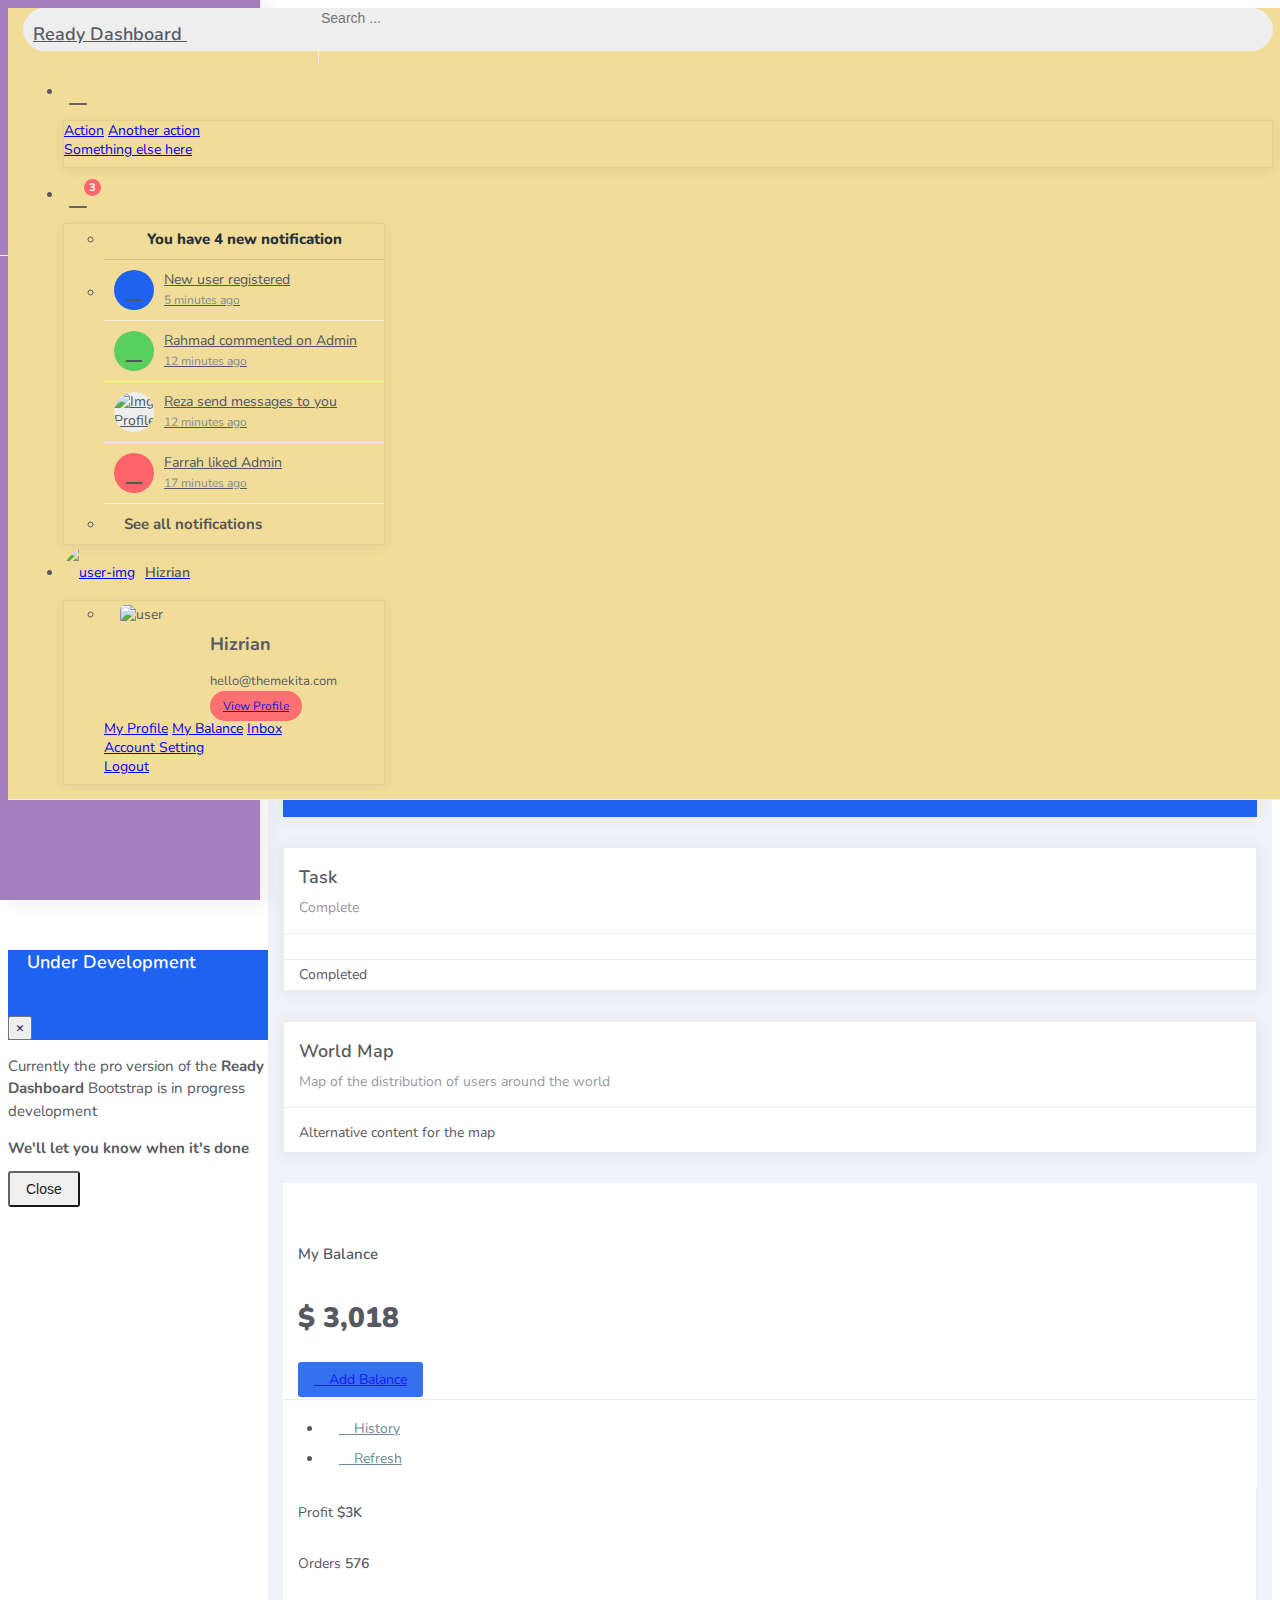
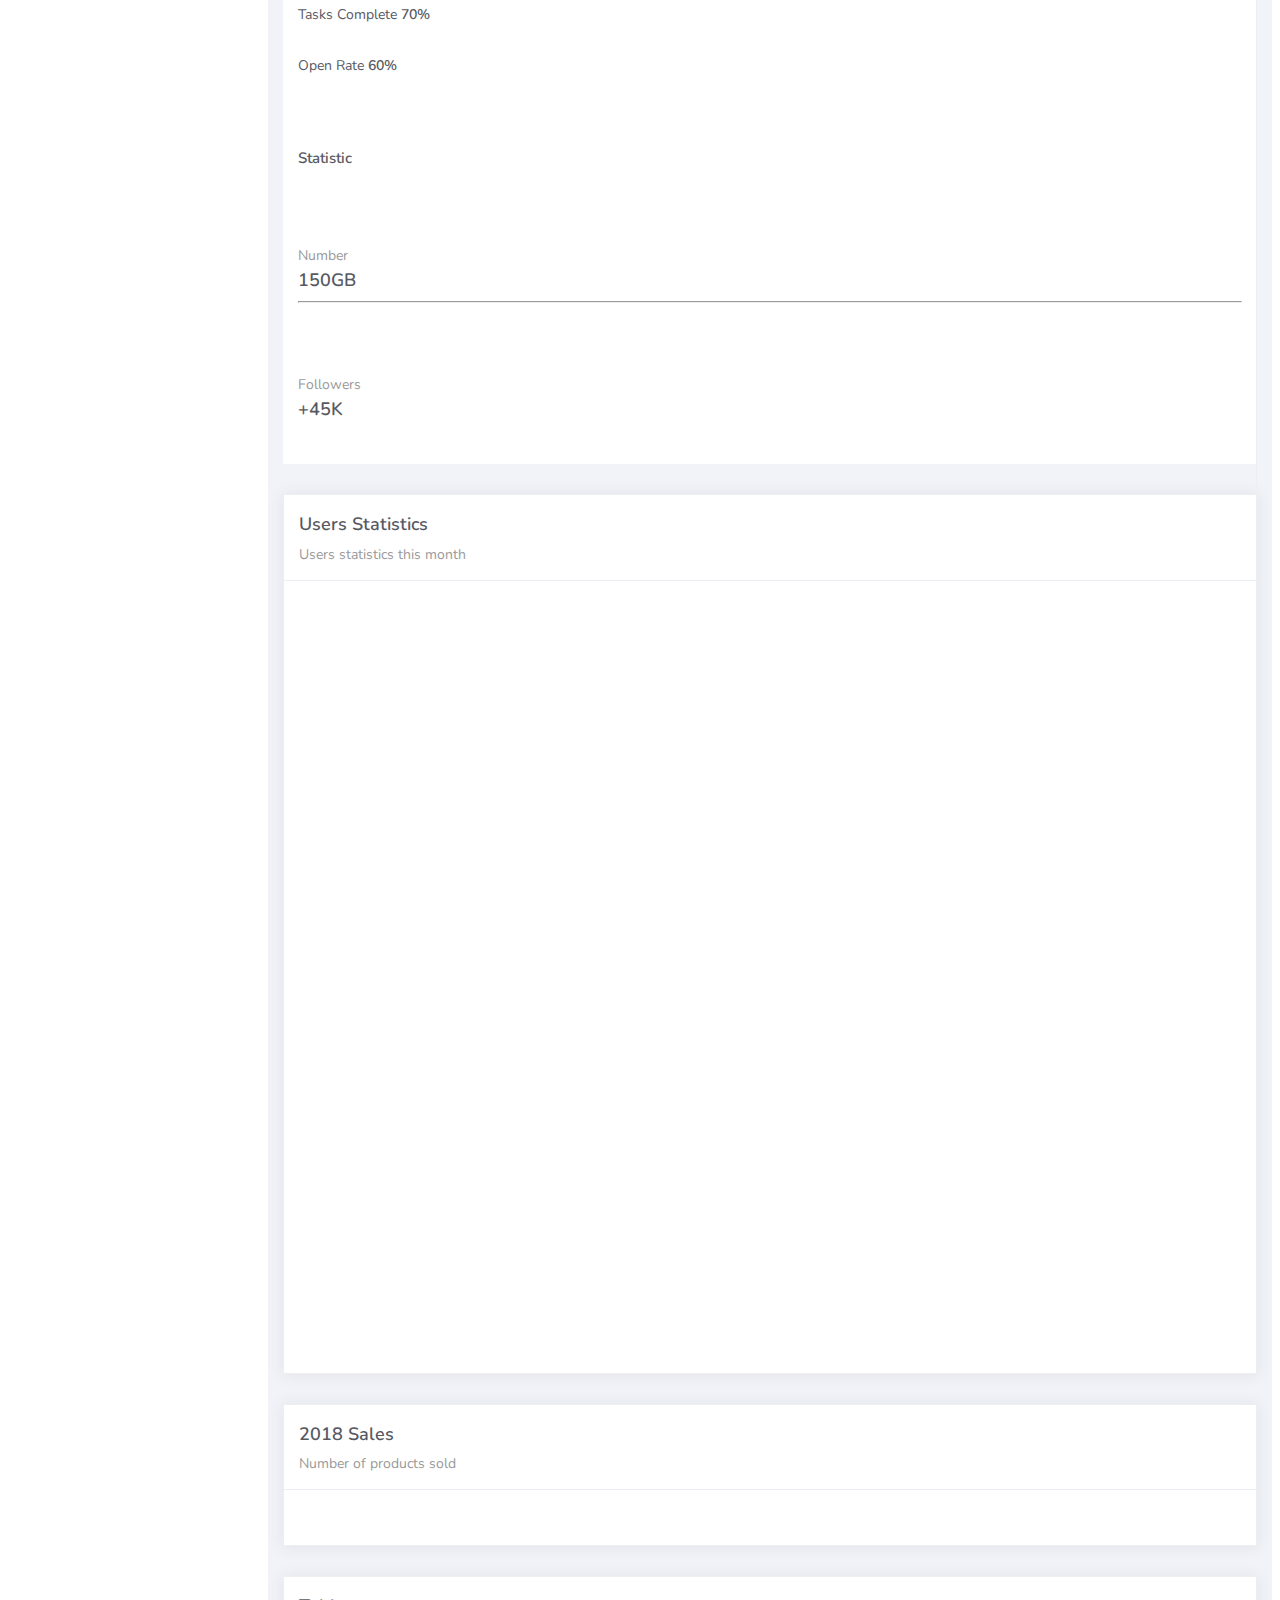
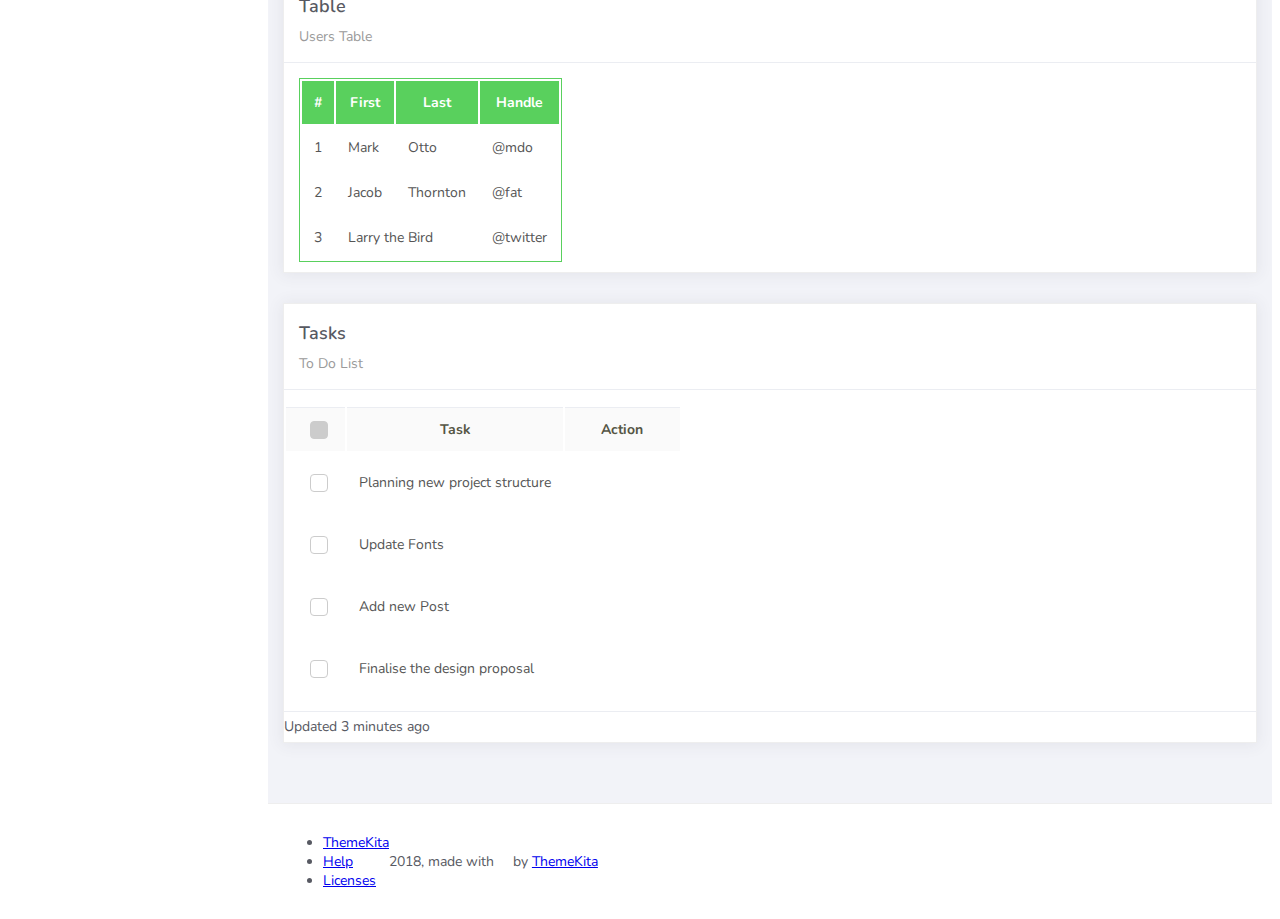
==== platilla/index.html @ 868bbdeb "cmabio de colores" ====
<!DOCTYPE html>
<html>
<head>
	<meta http-equiv="X-UA-Compatible" content="IE=edge,chrome=1" />
	<title>Ready Bootstrap Dashboard</title>
	<meta content='width=device-width, initial-scale=1.0, maximum-scale=1.0, user-scalable=0, shrink-to-fit=no' name='viewport' />
	<link rel="stylesheet" href="assets/css/bootstrap.min.css">
	<link rel="stylesheet" href="https://fonts.googleapis.com/css?family=Nunito:200,200i,300,300i,400,400i,600,600i,700,700i,800,800i,900,900i">
	<link rel="stylesheet" href="assets/css/ready.css">
	<link rel="stylesheet" href="assets/css/demo.css">
</head>
<body>
	<div class="wrapper">
		<div class="main-header">
			<div class="logo-header">
				<a href="index.html" class="logo">
					Ready Dashboard
				</a>
				<button class="navbar-toggler sidenav-toggler ml-auto" type="button" data-toggle="collapse" data-target="collapse" aria-controls="sidebar" aria-expanded="false" aria-label="Toggle navigation">
					<span class="navbar-toggler-icon"></span>
				</button>
				<button class="topbar-toggler more"><i class="la la-ellipsis-v"></i></button>
			</div>
			<nav class="navbar navbar-header navbar-expand-lg">
				<div class="container-fluid">
					
					<form class="navbar-left navbar-form nav-search mr-md-3" action="">
						<div class="input-group">
							<input type="text" placeholder="Search ..." class="form-control">
							<div class="input-group-append">
								<span class="input-group-text">
									<i class="la la-search search-icon"></i>
								</span>
							</div>
						</div>
					</form>
					<ul class="navbar-nav topbar-nav ml-md-auto align-items-center">
						<li class="nav-item dropdown hidden-caret">
							<a class="nav-link dropdown-toggle" href="#" id="navbarDropdown" role="button" data-toggle="dropdown" aria-haspopup="true" aria-expanded="false">
								<i class="la la-envelope"></i>
							</a>
							<div class="dropdown-menu" aria-labelledby="navbarDropdown">
								<a class="dropdown-item" href="#">Action</a>
								<a class="dropdown-item" href="#">Another action</a>
								<div class="dropdown-divider"></div>
								<a class="dropdown-item" href="#">Something else here</a>
							</div>
						</li>
						<li class="nav-item dropdown hidden-caret">
							<a class="nav-link dropdown-toggle" href="#" id="navbarDropdown" role="button" data-toggle="dropdown" aria-haspopup="true" aria-expanded="false">
								<i class="la la-bell"></i>
								<span class="notification">3</span>
							</a>
							<ul class="dropdown-menu notif-box" aria-labelledby="navbarDropdown">
								<li>
									<div class="dropdown-title">You have 4 new notification</div>
								</li>
								<li>
									<div class="notif-center">
										<a href="#">
											<div class="notif-icon notif-primary"> <i class="la la-user-plus"></i> </div>
											<div class="notif-content">
												<span class="block">
													New user registered
												</span>
												<span class="time">5 minutes ago</span> 
											</div>
										</a>
										<a href="#">
											<div class="notif-icon notif-success"> <i class="la la-comment"></i> </div>
											<div class="notif-content">
												<span class="block">
													Rahmad commented on Admin
												</span>
												<span class="time">12 minutes ago</span> 
											</div>
										</a>
										<a href="#">
											<div class="notif-img"> 
												<img src="assets/img/profile2.jpg" alt="Img Profile">
											</div>
											<div class="notif-content">
												<span class="block">
													Reza send messages to you
												</span>
												<span class="time">12 minutes ago</span> 
											</div>
										</a>
										<a href="#">
											<div class="notif-icon notif-danger"> <i class="la la-heart"></i> </div>
											<div class="notif-content">
												<span class="block">
													Farrah liked Admin
												</span>
												<span class="time">17 minutes ago</span> 
											</div>
										</a>
									</div>
								</li>
								<li>
									<a class="see-all" href="javascript:void(0);"> <strong>See all notifications</strong> <i class="la la-angle-right"></i> </a>
								</li>
							</ul>
						</li>
						<li class="nav-item dropdown">
							<a class="dropdown-toggle profile-pic" data-toggle="dropdown" href="#" aria-expanded="false"> <img src="assets/img/profile.jpg" alt="user-img" width="36" class="img-circle"><span >Hizrian</span></span> </a>
							<ul class="dropdown-menu dropdown-user">
								<li>
									<div class="user-box">
										<div class="u-img"><img src="assets/img/profile.jpg" alt="user"></div>
										<div class="u-text">
											<h4>Hizrian</h4>
											<p class="text-muted">hello@themekita.com</p><a href="profile.html" class="btn btn-rounded btn-danger btn-sm">View Profile</a></div>
										</div>
									</li>
									<div class="dropdown-divider"></div>
									<a class="dropdown-item" href="#"><i class="ti-user"></i> My Profile</a>
									<a class="dropdown-item" href="#"></i> My Balance</a>
									<a class="dropdown-item" href="#"><i class="ti-email"></i> Inbox</a>
									<div class="dropdown-divider"></div>
									<a class="dropdown-item" href="#"><i class="ti-settings"></i> Account Setting</a>
									<div class="dropdown-divider"></div>
									<a class="dropdown-item" href="#"><i class="fa fa-power-off"></i> Logout</a>
								</ul>
								<!-- /.dropdown-user -->
							</li>
						</ul>
					</div>
				</nav>
			</div>
			<div class="sidebar">
				<div class="scrollbar-inner sidebar-wrapper">
					<div class="user">
						<div class="photo">
							<img src="assets/img/profile.jpg">
						</div>
						<div class="info">
							<a class="" data-toggle="collapse" href="#collapseExample" aria-expanded="true">
								<span>
									Hizrian
									<span class="user-level">Administrator</span>
									<span class="caret"></span>
								</span>
							</a>
							<div class="clearfix"></div>

							<div class="collapse in" id="collapseExample" aria-expanded="true" style="">
								<ul class="nav">
									<li>
										<a href="#profile">
											<span class="link-collapse">My Profile</span>
										</a>
									</li>
									<li>
										<a href="#edit">
											<span class="link-collapse">Edit Profile</span>
										</a>
									</li>
									<li>
										<a href="#settings">
											<span class="link-collapse">Settings</span>
										</a>
									</li>
								</ul>
							</div>
						</div>
					</div>
					<ul class="nav">
						<li class="nav-item">
							<a href="components.html">
								<i class="la la-table"></i>
								<p>Components</p>
								<span class="badge badge-count">14</span>
							</a>
						</li>
						<li class="nav-item">
							<a href="forms.html">
								<i class="la la-keyboard-o"></i>
								<p>Forms</p>
								<span class="badge badge-count">50</span>
							</a>
						</li>
						<li class="nav-item">
							<a href="tables.html">
								<i class="la la-th"></i>
								<p>Tables</p>
								<span class="badge badge-count">6</span>
							</a>
						</li>
						<li class="nav-item">
							<a href="notifications.html">
								<i class="la la-bell"></i>
								<p>Notifications</p>
								<span class="badge badge-success">3</span>
							</a>
						</li>
						<li class="nav-item">
							<a href="typography.html">
								<i class="la la-font"></i>
								<p>Typography</p>
								<span class="badge badge-danger">25</span>
							</a>
						</li>
						<li class="nav-item">
							<a href="icons.html">
								<i class="la la-fonticons"></i>
								<p>Icons</p>
							</a>
						</li>
						<li class="nav-item update-pro">
							<button  data-toggle="modal" data-target="#modalUpdate">
								<i class="la la-hand-pointer-o"></i>
								<p>Update To Pro</p>
							</button>
						</li>
					</ul>
				</div>
			</div>
			<div class="main-panel">
				<div class="content">
					<div class="container-fluid">
						<h4 class="page-title">Dashboard</h4>
						<div class="row">
							<div class="col-md-3">
								<div class="card card-stats card-warning">
									<div class="card-body ">
										<div class="row">
											<div class="col-5">
												<div class="icon-big text-center">
													<i class="la la-users"></i>
												</div>
											</div>
											<div class="col-7 d-flex align-items-center">
												<div class="numbers">
													<p class="card-category">Visitors</p>
													<h4 class="card-title">1,294</h4>
												</div>
											</div>
										</div>
									</div>
								</div>
							</div>
							<div class="col-md-3">
								<div class="card card-stats card-success">
									<div class="card-body ">
										<div class="row">
											<div class="col-5">
												<div class="icon-big text-center">
													<i class="la la-bar-chart"></i>
												</div>
											</div>
											<div class="col-7 d-flex align-items-center">
												<div class="numbers">
													<p class="card-category">Sales</p>
													<h4 class="card-title">$ 1,345</h4>
												</div>
											</div>
										</div>
									</div>
								</div>
							</div>
							<div class="col-md-3">
								<div class="card card-stats card-danger">
									<div class="card-body">
										<div class="row">
											<div class="col-5">
												<div class="icon-big text-center">
													<i class="la la-newspaper-o"></i>
												</div>
											</div>
											<div class="col-7 d-flex align-items-center">
												<div class="numbers">
													<p class="card-category">Subscribers</p>
													<h4 class="card-title">1303</h4>
												</div>
											</div>
										</div>
									</div>
								</div>
							</div>
							<div class="col-md-3">
								<div class="card card-stats card-primary">
									<div class="card-body ">
										<div class="row">
											<div class="col-5">
												<div class="icon-big text-center">
													<i class="la la-check-circle"></i>
												</div>
											</div>
											<div class="col-7 d-flex align-items-center">
												<div class="numbers">
													<p class="card-category">Order</p>
													<h4 class="card-title">576</h4>
												</div>
											</div>
										</div>
									</div>
								</div>
							</div>
<!-- 							<div class="col-md-3">
								<div class="card card-stats">
									<div class="card-body ">
										<div class="row">
											<div class="col-5">
												<div class="icon-big text-center icon-warning">
													<i class="la la-pie-chart text-warning"></i>
												</div>
											</div>
											<div class="col-7 d-flex align-items-center">
												<div class="numbers">
													<p class="card-category">Number</p>
													<h4 class="card-title">150GB</h4>
												</div>
											</div>
										</div>
									</div>
								</div>
							</div>
							<div class="col-md-3">
								<div class="card card-stats">
									<div class="card-body ">
										<div class="row">
											<div class="col-5">
												<div class="icon-big text-center">
													<i class="la la-bar-chart text-success"></i>
												</div>
											</div>
											<div class="col-7 d-flex align-items-center">
												<div class="numbers">
													<p class="card-category">Revenue</p>
													<h4 class="card-title">$ 1,345</h4>
												</div>
											</div>
										</div>
									</div>
								</div>
							</div>
							<div class="col-md-3">
								<div class="card card-stats">
									<div class="card-body">
										<div class="row">
											<div class="col-5">
												<div class="icon-big text-center">
													<i class="la la-times-circle-o text-danger"></i>
												</div>
											</div>
											<div class="col-7 d-flex align-items-center">
												<div class="numbers">
													<p class="card-category">Errors</p>
													<h4 class="card-title">23</h4>
												</div>
											</div>
										</div>
									</div>
								</div>
							</div>
							<div class="col-md-3">
								<div class="card card-stats">
									<div class="card-body">
										<div class="row">
											<div class="col-5">
												<div class="icon-big text-center">
													<i class="la la-heart-o text-primary"></i>
												</div>
											</div>
											<div class="col-7 d-flex align-items-center">
												<div class="numbers">
													<p class="card-category">Followers</p>
													<h4 class="card-title">+45K</h4>
												</div>
											</div>
										</div>
									</div>
								</div>
							</div> -->
						</div>
						<div class="row">
							<div class="col-md-3">
								<div class="card">
									<div class="card-header">
										<h4 class="card-title">Task</h4>
										<p class="card-category">Complete</p>
									</div>
									<div class="card-body">
										<div id="task-complete" class="chart-circle mt-4 mb-3"></div>
									</div>
									<div class="card-footer">
										<div class="legend"><i class="la la-circle text-primary"></i> Completed</div>
									</div>
								</div>
							</div>
							<div class="col-md-9">
								<div class="card">
									<div class="card-header">
										<h4 class="card-title">World Map</h4>
										<p class="card-category">
										Map of the distribution of users around the world</p>
									</div>
									<div class="card-body">
										<div class="mapcontainer">
											<div class="map">
												<span>Alternative content for the map</span>
											</div>
										</div>
									</div>
								</div>
							</div>
						</div>
						<div class="row row-card-no-pd">
							<div class="col-md-4">
								<div class="card">
									<div class="card-body">
										<p class="fw-bold mt-1">My Balance</p>
										<h4><b>$ 3,018</b></h4>
										<a href="#" class="btn btn-primary btn-full text-left mt-3 mb-3"><i class="la la-plus"></i> Add Balance</a>
									</div>
									<div class="card-footer">
										<ul class="nav">
											<li class="nav-item"><a class="btn btn-default btn-link" href="#"><i class="la la-history"></i> History</a></li>
											<li class="nav-item ml-auto"><a class="btn btn-default btn-link" href="#"><i class="la la-refresh"></i> Refresh</a></li>
										</ul>
									</div>
								</div>
							</div>
							<div class="col-md-5">
								<div class="card">
									<div class="card-body">
										<div class="progress-card">
											<div class="d-flex justify-content-between mb-1">
												<span class="text-muted">Profit</span>
												<span class="text-muted fw-bold"> $3K</span>
											</div>
											<div class="progress mb-2" style="height: 7px;">
												<div class="progress-bar bg-success" role="progressbar" style="width: 78%" aria-valuenow="78" aria-valuemin="0" aria-valuemax="100" data-toggle="tooltip" data-placement="top" title="78%"></div>
											</div>
										</div>
										<div class="progress-card">
											<div class="d-flex justify-content-between mb-1">
												<span class="text-muted">Orders</span>
												<span class="text-muted fw-bold"> 576</span>
											</div>
											<div class="progress mb-2" style="height: 7px;">
												<div class="progress-bar bg-info" role="progressbar" style="width: 65%" aria-valuenow="60" aria-valuemin="0" aria-valuemax="100" data-toggle="tooltip" data-placement="top" title="65%"></div>
											</div>
										</div>
										<div class="progress-card">
											<div class="d-flex justify-content-between mb-1">
												<span class="text-muted">Tasks Complete</span>
												<span class="text-muted fw-bold"> 70%</span>
											</div>
											<div class="progress mb-2" style="height: 7px;">
												<div class="progress-bar bg-primary" role="progressbar" style="width: 70%" aria-valuenow="70" aria-valuemin="0" aria-valuemax="100" data-toggle="tooltip" data-placement="top" title="70%"></div>
											</div>
										</div>
										<div class="progress-card">
											<div class="d-flex justify-content-between mb-1">
												<span class="text-muted">Open Rate</span>
												<span class="text-muted fw-bold"> 60%</span>
											</div>
											<div class="progress mb-2" style="height: 7px;">
												<div class="progress-bar bg-warning" role="progressbar" style="width: 60%" aria-valuenow="60" aria-valuemin="0" aria-valuemax="100" data-toggle="tooltip" data-placement="top" title="60%"></div>
											</div>
										</div>
									</div>
								</div>
							</div>
							<div class="col-md-3">
								<div class="card card-stats">
									<div class="card-body">
										<p class="fw-bold mt-1">Statistic</p>
										<div class="row">
											<div class="col-5">
												<div class="icon-big text-center icon-warning">
													<i class="la la-pie-chart text-warning"></i>
												</div>
											</div>
											<div class="col-7 d-flex align-items-center">
												<div class="numbers">
													<p class="card-category">Number</p>
													<h4 class="card-title">150GB</h4>
												</div>
											</div>
										</div>
										<hr/>
										<div class="row">
											<div class="col-5">
												<div class="icon-big text-center">
													<i class="la la-heart-o text-primary"></i>
												</div>
											</div>
											<div class="col-7 d-flex align-items-center">
												<div class="numbers">
													<p class="card-category">Followers</p>
													<h4 class="card-title">+45K</h4>
												</div>
											</div>
										</div>
									</div>
								</div>
							</div>
						</div>
						<div class="row">
							<div class="col-md-4">
								<div class="card">
									<div class="card-header">
										<h4 class="card-title">Users Statistics</h4>
										<p class="card-category">
										Users statistics this month</p>
									</div>
									<div class="card-body">
										<div id="monthlyChart" class="chart chart-pie"></div>
									</div>
								</div>
							</div>
							<div class="col-md-8">
								<div class="card">
									<div class="card-header">
										<h4 class="card-title">2018 Sales</h4>
										<p class="card-category">
										Number of products sold</p>
									</div>
									<div class="card-body">
										<div id="salesChart" class="chart"></div>
									</div>
								</div>
							</div>
							<div class="col-md-6">
								<div class="card">
									<div class="card-header ">
										<h4 class="card-title">Table</h4>
										<p class="card-category">Users Table</p>
									</div>
									<div class="card-body">
										<table class="table table-head-bg-success table-striped table-hover">
											<thead>
												<tr>
													<th scope="col">#</th>
													<th scope="col">First</th>
													<th scope="col">Last</th>
													<th scope="col">Handle</th>
												</tr>
											</thead>
											<tbody>
												<tr>
													<td>1</td>
													<td>Mark</td>
													<td>Otto</td>
													<td>@mdo</td>
												</tr>
												<tr>
													<td>2</td>
													<td>Jacob</td>
													<td>Thornton</td>
													<td>@fat</td>
												</tr>
												<tr>
													<td>3</td>
													<td colspan="2">Larry the Bird</td>
													<td>@twitter</td>
												</tr>
											</tbody>
										</table>
									</div>
								</div>
							</div>
							<div class="col-md-6">
								<div class="card card-tasks">
									<div class="card-header ">
										<h4 class="card-title">Tasks</h4>
										<p class="card-category">To Do List</p>
									</div>
									<div class="card-body ">
										<div class="table-full-width">
											<table class="table">
												<thead>
													<tr>
														<th>
															<div class="form-check">
																<label class="form-check-label">
																	<input class="form-check-input  select-all-checkbox" type="checkbox" data-select="checkbox" data-target=".task-select">
																	<span class="form-check-sign"></span>
																</label>
															</div>
														</th>
														<th>Task</th>
														<th>Action</th>
													</tr>
												</thead>
												<tbody>
													<tr>
														<td>
															<div class="form-check">
																<label class="form-check-label">
																	<input class="form-check-input task-select" type="checkbox">
																	<span class="form-check-sign"></span>
																</label>
															</div>
														</td>
														<td>Planning new project structure</td>
														<td class="td-actions text-right">
															<div class="form-button-action">
																<button type="button" data-toggle="tooltip" title="Edit Task" class="btn btn-link <btn-simple-primary">
																	<i class="la la-edit"></i>
																</button>
																<button type="button" data-toggle="tooltip" title="Remove" class="btn btn-link btn-simple-danger">
																	<i class="la la-times"></i>
																</button>
															</div>
														</td>
													</tr>
													<tr>
														<td>
															<div class="form-check">
																<label class="form-check-label">
																	<input class="form-check-input task-select" type="checkbox">
																	<span class="form-check-sign"></span>
																</label>
															</div>
														</td>
														<td>Update Fonts</td>
														<td class="td-actions text-right">
															<div class="form-button-action">
																<button type="button" data-toggle="tooltip" title="Edit Task" class="btn btn-link <btn-simple-primary">
																	<i class="la la-edit"></i>
																</button>
																<button type="button" data-toggle="tooltip" title="Remove" class="btn btn-link btn-simple-danger">
																	<i class="la la-times"></i>
																</button>
															</div>
														</td>
													</tr>
													<tr>
														<td>
															<div class="form-check">
																<label class="form-check-label">
																	<input class="form-check-input task-select" type="checkbox">
																	<span class="form-check-sign"></span>
																</label>
															</div>
														</td>
														<td>Add new Post
														</td>
														<td class="td-actions text-right">
															<div class="form-button-action">
																<button type="button" data-toggle="tooltip" title="Edit Task" class="btn btn-link <btn-simple-primary">
																	<i class="la la-edit"></i>
																</button>
																<button type="button" data-toggle="tooltip" title="Remove" class="btn btn-link btn-simple-danger">
																	<i class="la la-times"></i>
																</button>
															</div>
														</td>
													</tr>
													<tr>
														<td>
															<div class="form-check">
																<label class="form-check-label">
																	<input class="form-check-input task-select" type="checkbox">
																	<span class="form-check-sign"></span>
																</label>
															</div>
														</td>
														<td>Finalise the design proposal</td>
														<td class="td-actions text-right">
															<div class="form-button-action">
																<button type="button" data-toggle="tooltip" title="Edit Task" class="btn btn-link <btn-simple-primary">
																	<i class="la la-edit"></i>
																</button>
																<button type="button" data-toggle="tooltip" title="Remove" class="btn btn-link btn-simple-danger">
																	<i class="la la-times"></i>
																</button>
															</div>
														</td>
													</tr>
												</tbody>
											</table>
										</div>
									</div>
									<div class="card-footer ">
										<div class="stats">
											<i class="now-ui-icons loader_refresh spin"></i> Updated 3 minutes ago
										</div>
									</div>
								</div>
							</div>
						</div>
					</div>
				</div>
				<footer class="footer">
					<div class="container-fluid">
						<nav class="pull-left">
							<ul class="nav">
								<li class="nav-item">
									<a class="nav-link" href="http://www.themekita.com">
										ThemeKita
									</a>
								</li>
								<li class="nav-item">
									<a class="nav-link" href="#">
										Help
									</a>
								</li>
								<li class="nav-item">
									<a class="nav-link" href="https://themewagon.com/license/#free-item">
										Licenses
									</a>
								</li>
							</ul>
						</nav>
						<div class="copyright ml-auto">
							2018, made with <i class="la la-heart heart text-danger"></i> by <a href="http://www.themekita.com">ThemeKita</a>
						</div>				
					</div>
				</footer>
			</div>
		</div>
	</div>
	<!-- Modal -->
	<div class="modal fade" id="modalUpdate" tabindex="-1" role="dialog" aria-labelledby="modalUpdatePro" aria-hidden="true">
		<div class="modal-dialog modal-dialog-centered" role="document">
			<div class="modal-content">
				<div class="modal-header bg-primary">
					<h6 class="modal-title"><i class="la la-frown-o"></i> Under Development</h6>
					<button type="button" class="close" data-dismiss="modal" aria-label="Close">
						<span aria-hidden="true">&times;</span>
					</button>
				</div>
				<div class="modal-body text-center">									
					<p>Currently the pro version of the <b>Ready Dashboard</b> Bootstrap is in progress development</p>
					<p>
						<b>We'll let you know when it's done</b></p>
				</div>
				<div class="modal-footer">
					<button type="button" class="btn btn-secondary" data-dismiss="modal">Close</button>
				</div>
			</div>
		</div>
	</div>
</body>
<script src="assets/js/core/jquery.3.2.1.min.js"></script>
<script src="assets/js/plugin/jquery-ui-1.12.1.custom/jquery-ui.min.js"></script>
<script src="assets/js/core/popper.min.js"></script>
<script src="assets/js/core/bootstrap.min.js"></script>
<script src="assets/js/plugin/chartist/chartist.min.js"></script>
<script src="assets/js/plugin/chartist/plugin/chartist-plugin-tooltip.min.js"></script>
<script src="assets/js/plugin/bootstrap-notify/bootstrap-notify.min.js"></script>
<script src="assets/js/plugin/bootstrap-toggle/bootstrap-toggle.min.js"></script>
<script src="assets/js/plugin/jquery-mapael/jquery.mapael.min.js"></script>
<script src="assets/js/plugin/jquery-mapael/maps/world_countries.min.js"></script>
<script src="assets/js/plugin/chart-circle/circles.min.js"></script>
<script src="assets/js/plugin/jquery-scrollbar/jquery.scrollbar.min.js"></script>
<script src="assets/js/ready.min.js"></script>
<script src="assets/js/demo.js"></script>
</html>
---- platilla/assets/css/demo.css ----
.update-pro {
	margin: 15px 25px;
}

.update-pro button {
	padding: 13px 25px;
	background: #F2F1DC !important;
	color: #777;
	border-radius: 3px;
	justify-content: center;
	width: 100%;
	border: 0;
	cursor: pointer;
}

.update-pro button:hover {
	background: #4d7cfe !important;
	color: #fff;
	transform: translateY(-2px);
	transition: all .2s linear;
}

.update-pro:hover button:before {
	display: none;
}

.update-pro button p,
.update-pro button i {
	color: #777 !important;
	margin-bottom: 0px;
}

.update-pro button i {
	margin-right: 5px !important;
	font-size: 23px;
	color: #C3C5CA;
	margin-right: 15px;
	width: 25px;
	text-align: center;
	vertical-align: middle;
	float: left;
}

.demo .btn,
.demo .progress {
	margin-bottom: 15px !important;
}

.demo .form-check-label,
.demo .form-radio-label {
	margin-right: 15px;
}

.demo #slider {
	margin-bottom: 15px;
}

.table-typo tbody>tr>td {
	border-color: #fafafa;
}

.table-typo tbody>tr>td:first-child {
	min-width: 200px;
	vertical-align: bottom;
}

.table-typo tbody>tr>td:first-child p {
	font-size: 14px;
	color: #333;
}

.demo-icon {
	display: flex;
	flex-direction: row;
	align-items: center;
	margin-bottom: 20px;
	padding: 10px;
	transition: all .2s;
}

.demo-icon:hover {
	background-color: #f4f5f8;
	border-radius: 3px;
}

.demo-icon .icon-preview {
	font-size: 1.8rem;
	margin-right: 10px;
	line-height: 1;
	color: #333439;
}

.demo-icon .icon-class {
	font-weight: 300;
	font-size: 13px;
	color: #777;
}

.from-show-notify .form-control {
	margin-bottom: 15px;
}

.from-show-notify label {
	padding-top: 0.65rem;
}
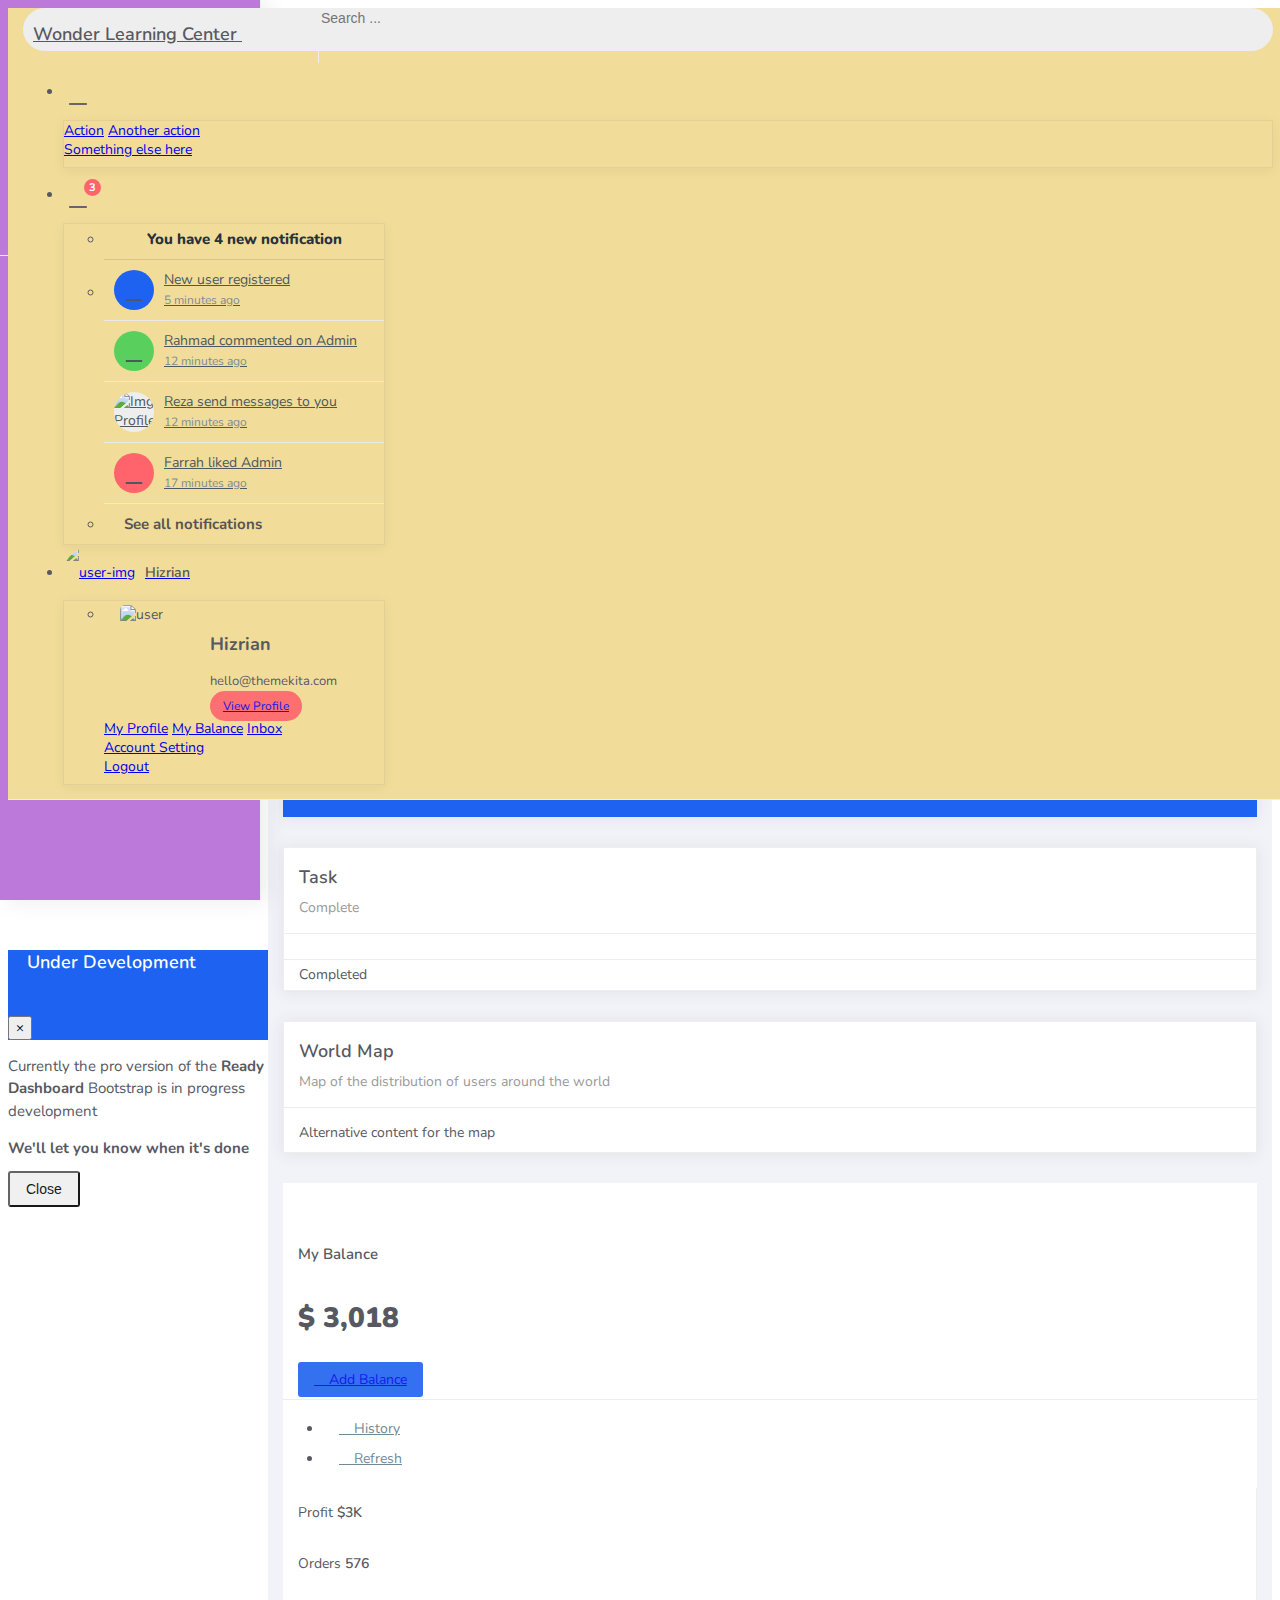
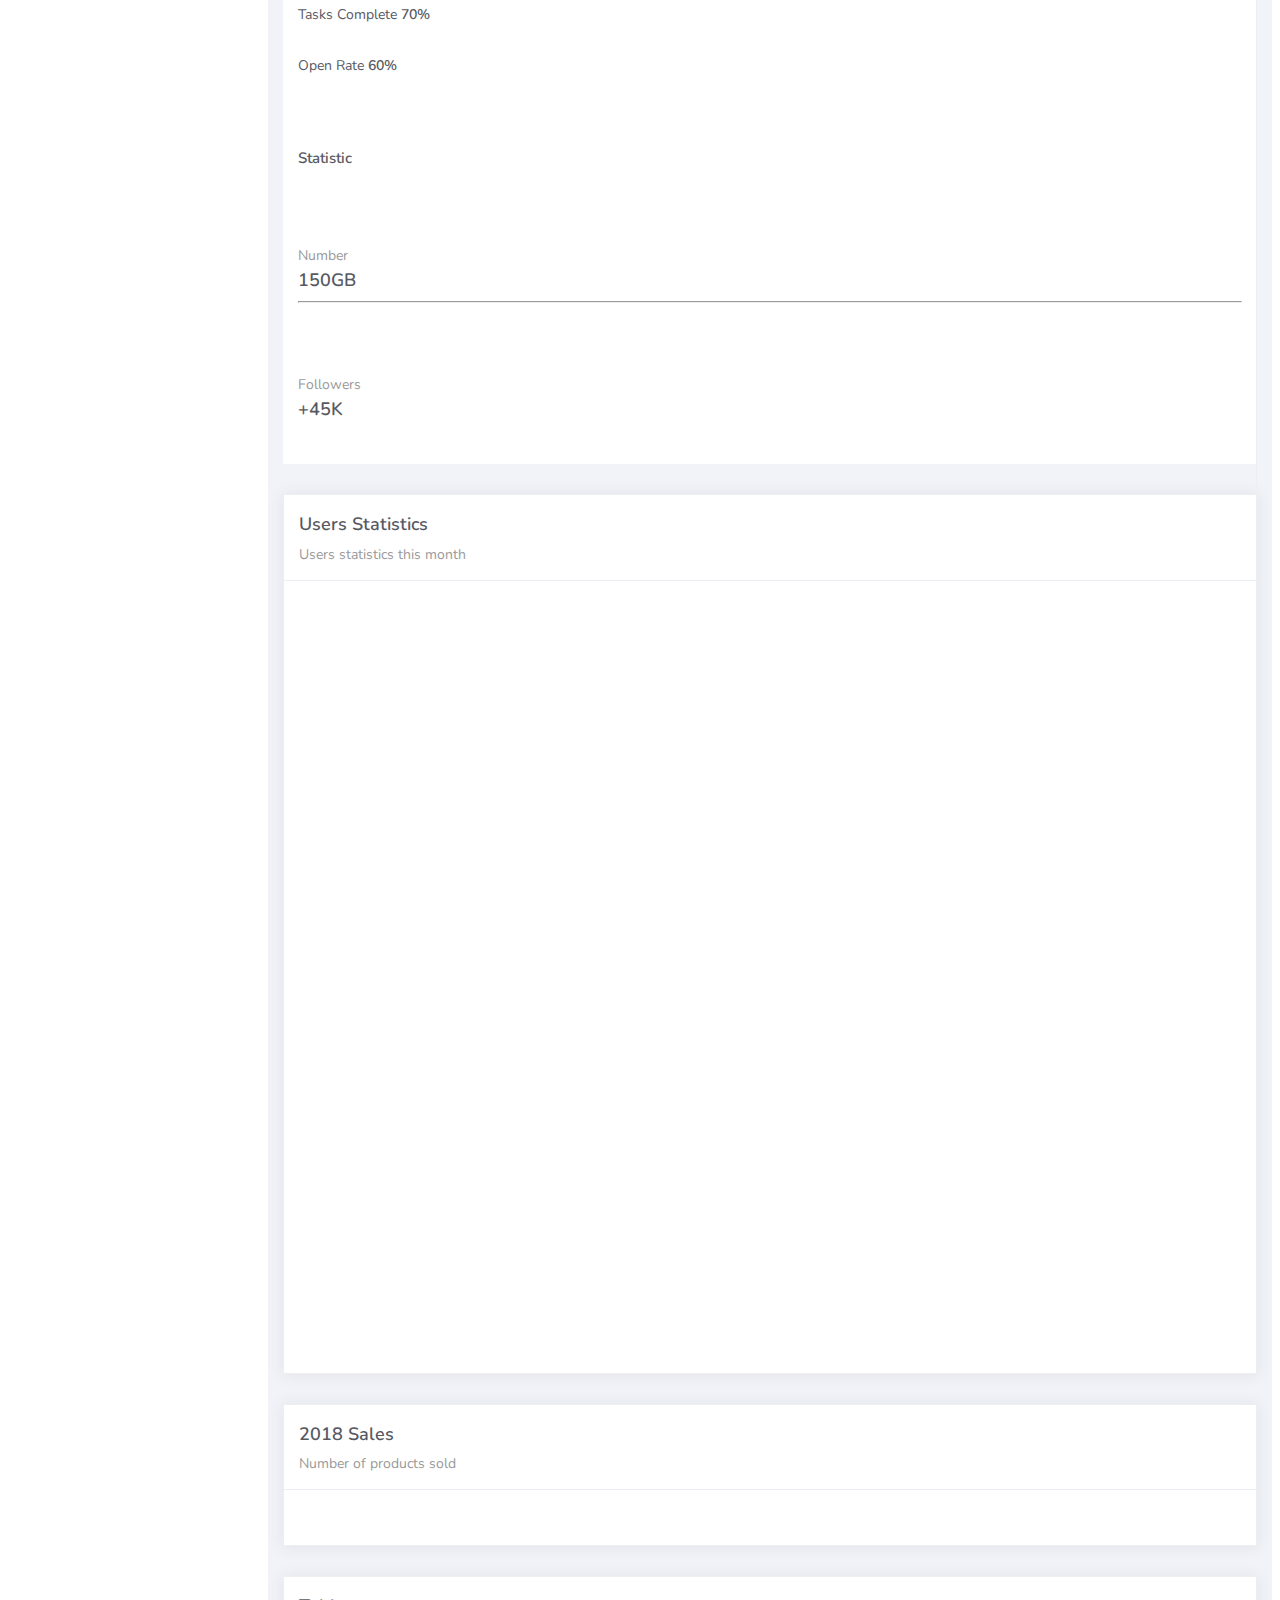
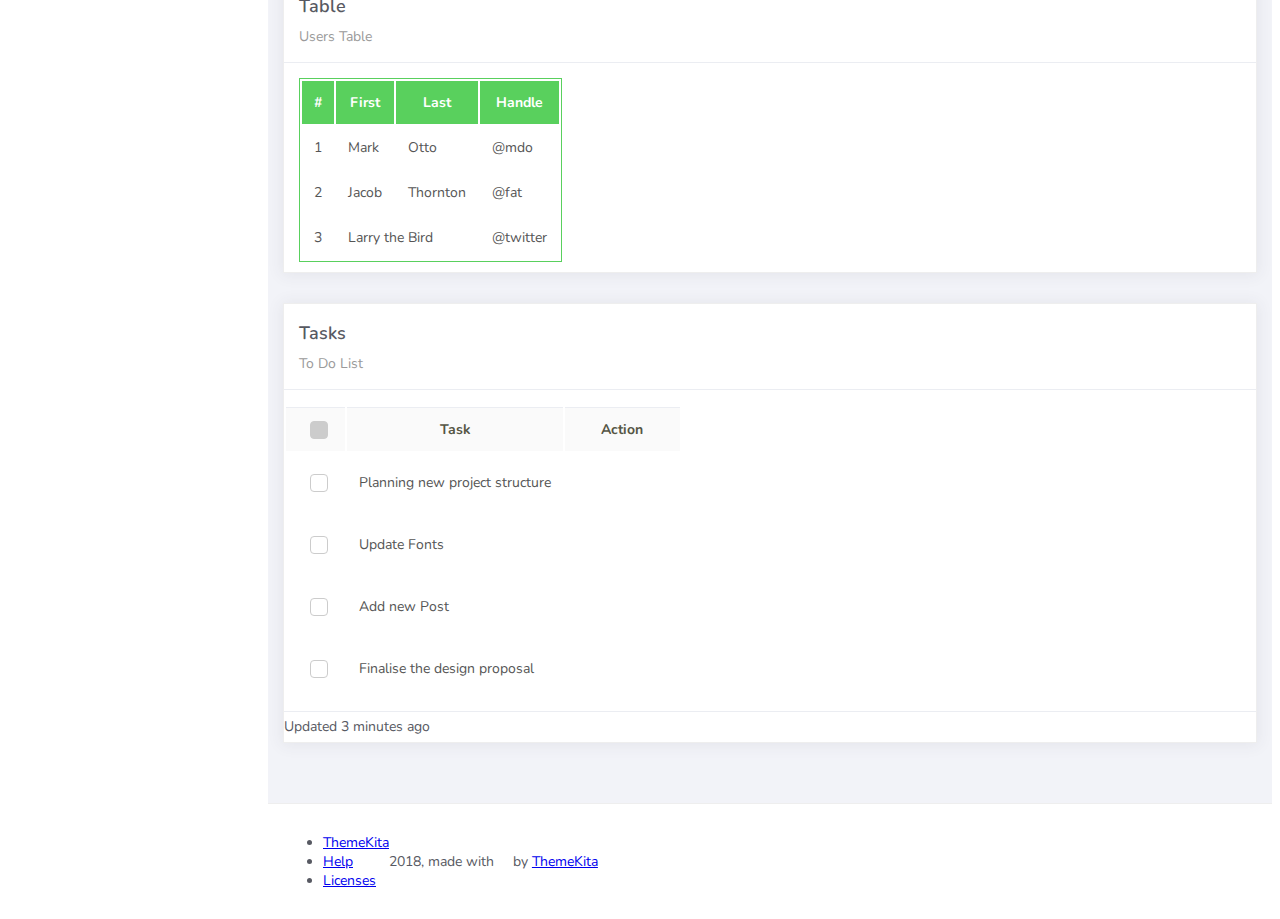
==== commit 887d74a7: "cambios en estilos hover" ====
--- a/platilla/index.html
+++ b/platilla/index.html
@@ -14,7 +14,7 @@
 		<div class="main-header">
 			<div class="logo-header">
 				<a href="index.html" class="logo">
-					Ready Dashboard
+					Wonder Learning Center
 				</a>
 				<button class="navbar-toggler sidenav-toggler ml-auto" type="button" data-toggle="collapse" data-target="collapse" aria-controls="sidebar" aria-expanded="false" aria-label="Toggle navigation">
 					<span class="navbar-toggler-icon"></span>
@@ -165,7 +165,7 @@
 							</div>
 						</div>
 					</div>
-					<ul class="nav">
+					<ul class="nav"> 
 						<li class="nav-item">
 							<a href="components.html">
 								<i class="la la-table"></i>
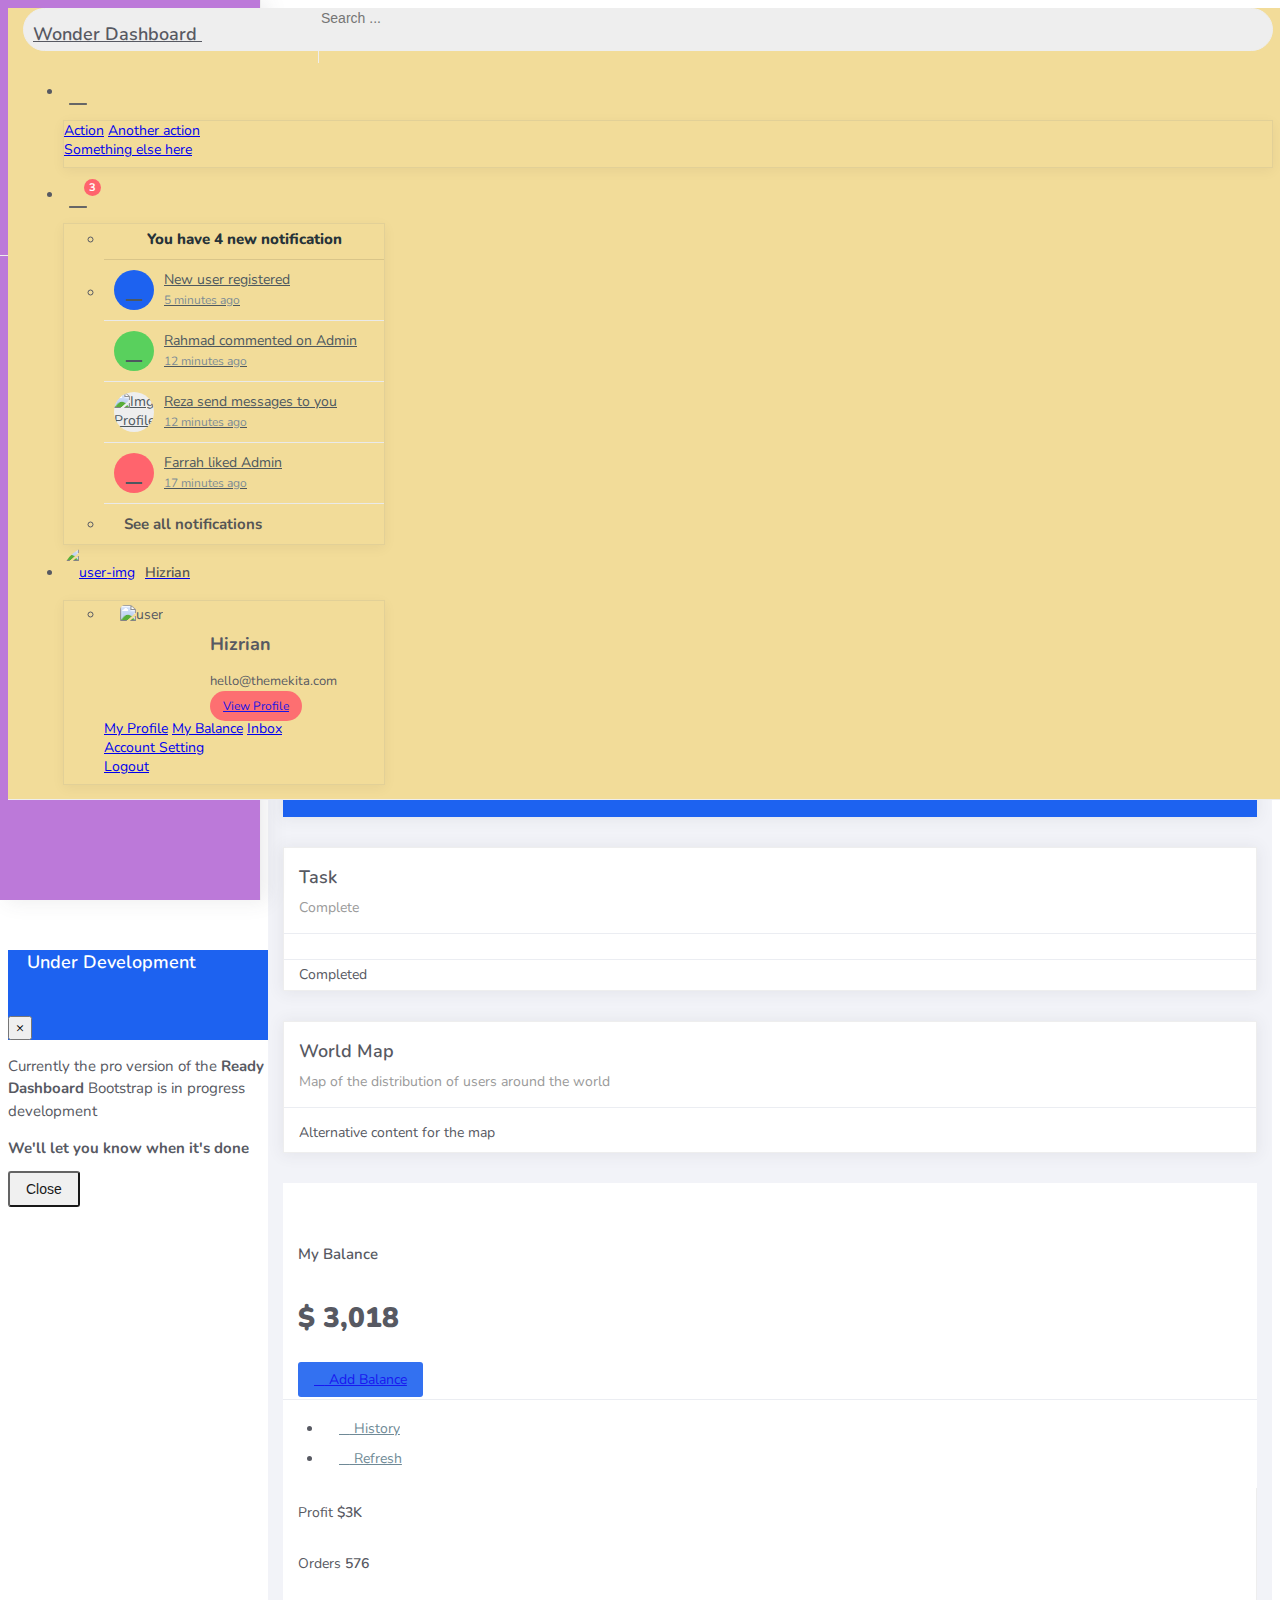
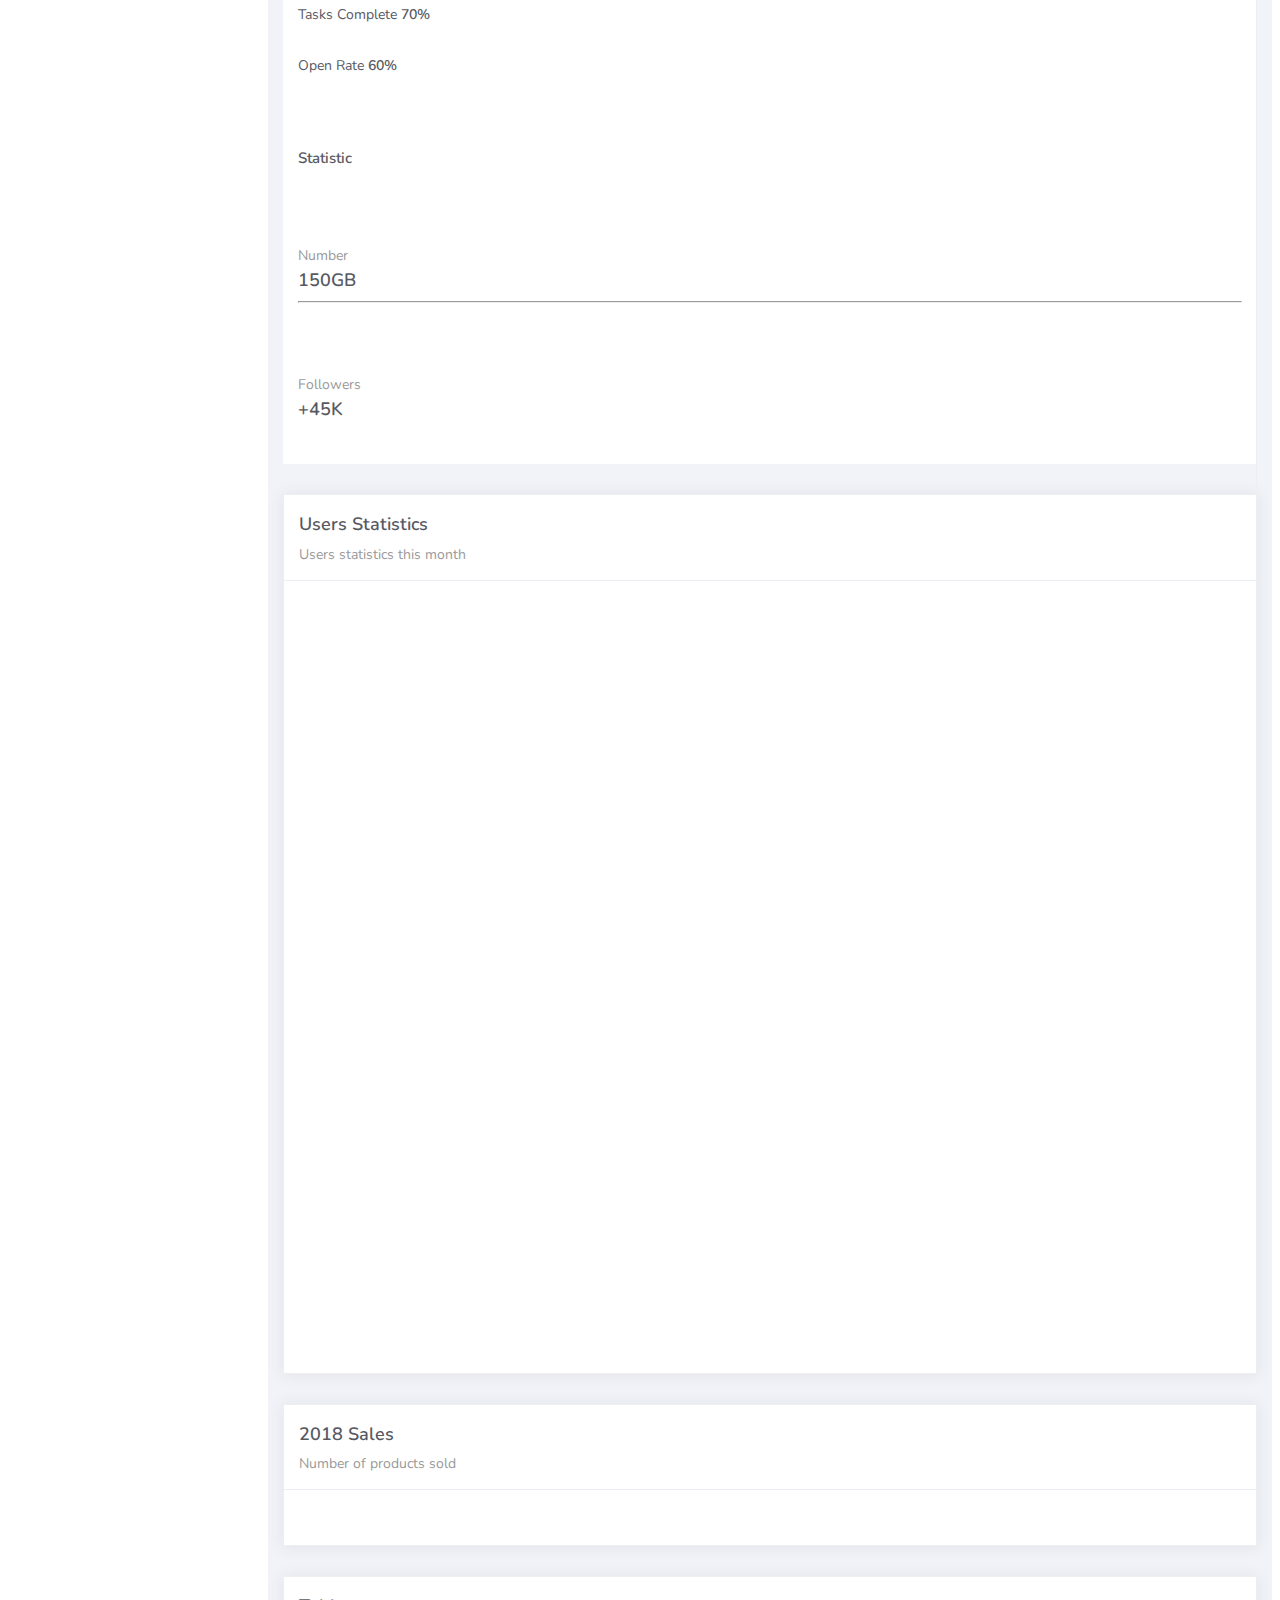
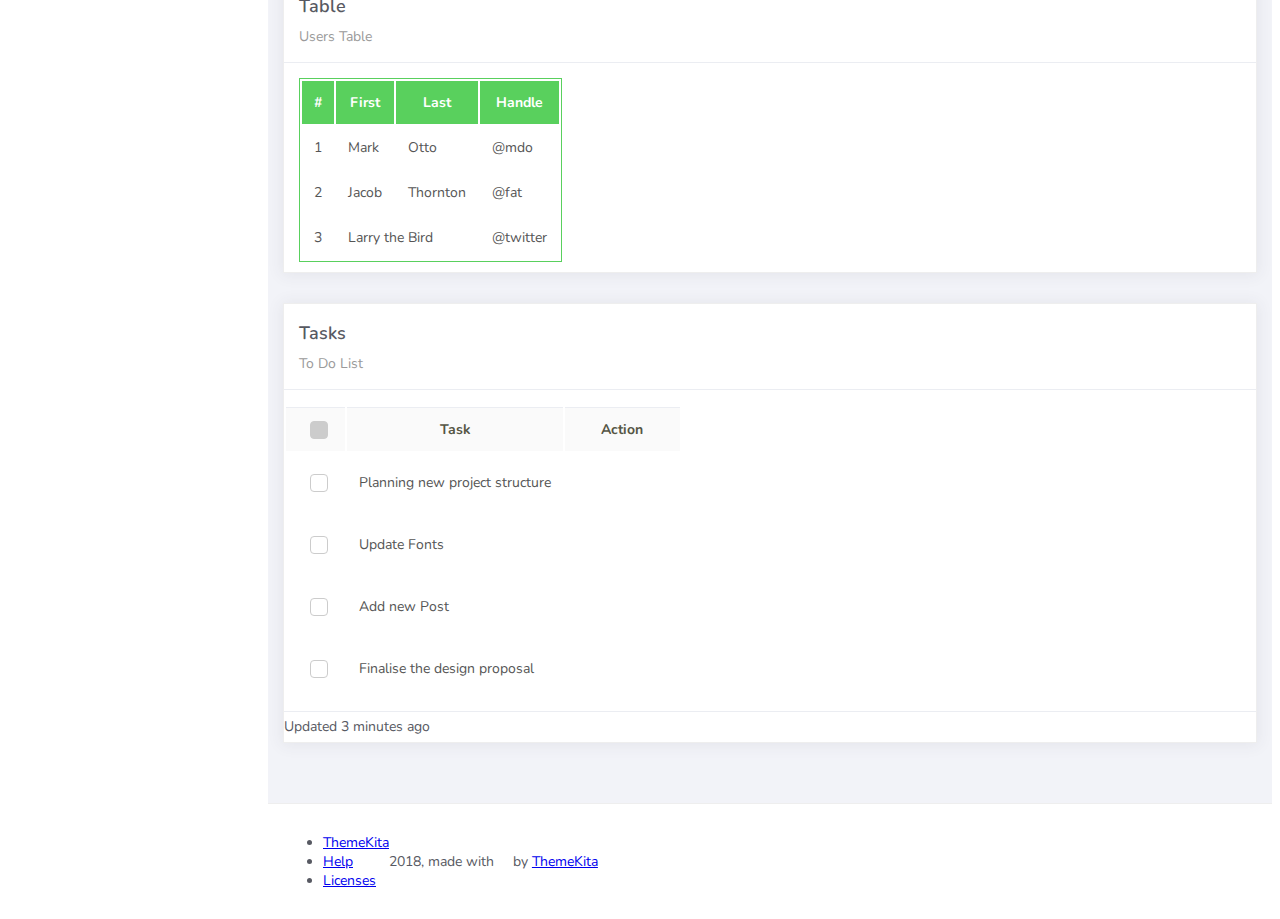
==== commit fcf6e5d6: "cambios en los títulos" ====
--- a/platilla/index.html
+++ b/platilla/index.html
@@ -2,7 +2,7 @@
 <html>
 <head>
 	<meta http-equiv="X-UA-Compatible" content="IE=edge,chrome=1" />
-	<title>Ready Bootstrap Dashboard</title>
+	<title>Wonder Dashboard</title>
 	<meta content='width=device-width, initial-scale=1.0, maximum-scale=1.0, user-scalable=0, shrink-to-fit=no' name='viewport' />
 	<link rel="stylesheet" href="assets/css/bootstrap.min.css">
 	<link rel="stylesheet" href="https://fonts.googleapis.com/css?family=Nunito:200,200i,300,300i,400,400i,600,600i,700,700i,800,800i,900,900i">
@@ -14,7 +14,7 @@
 		<div class="main-header">
 			<div class="logo-header">
 				<a href="index.html" class="logo">
-					Wonder Learning Center
+					Wonder Dashboard
 				</a>
 				<button class="navbar-toggler sidenav-toggler ml-auto" type="button" data-toggle="collapse" data-target="collapse" aria-controls="sidebar" aria-expanded="false" aria-label="Toggle navigation">
 					<span class="navbar-toggler-icon"></span>
